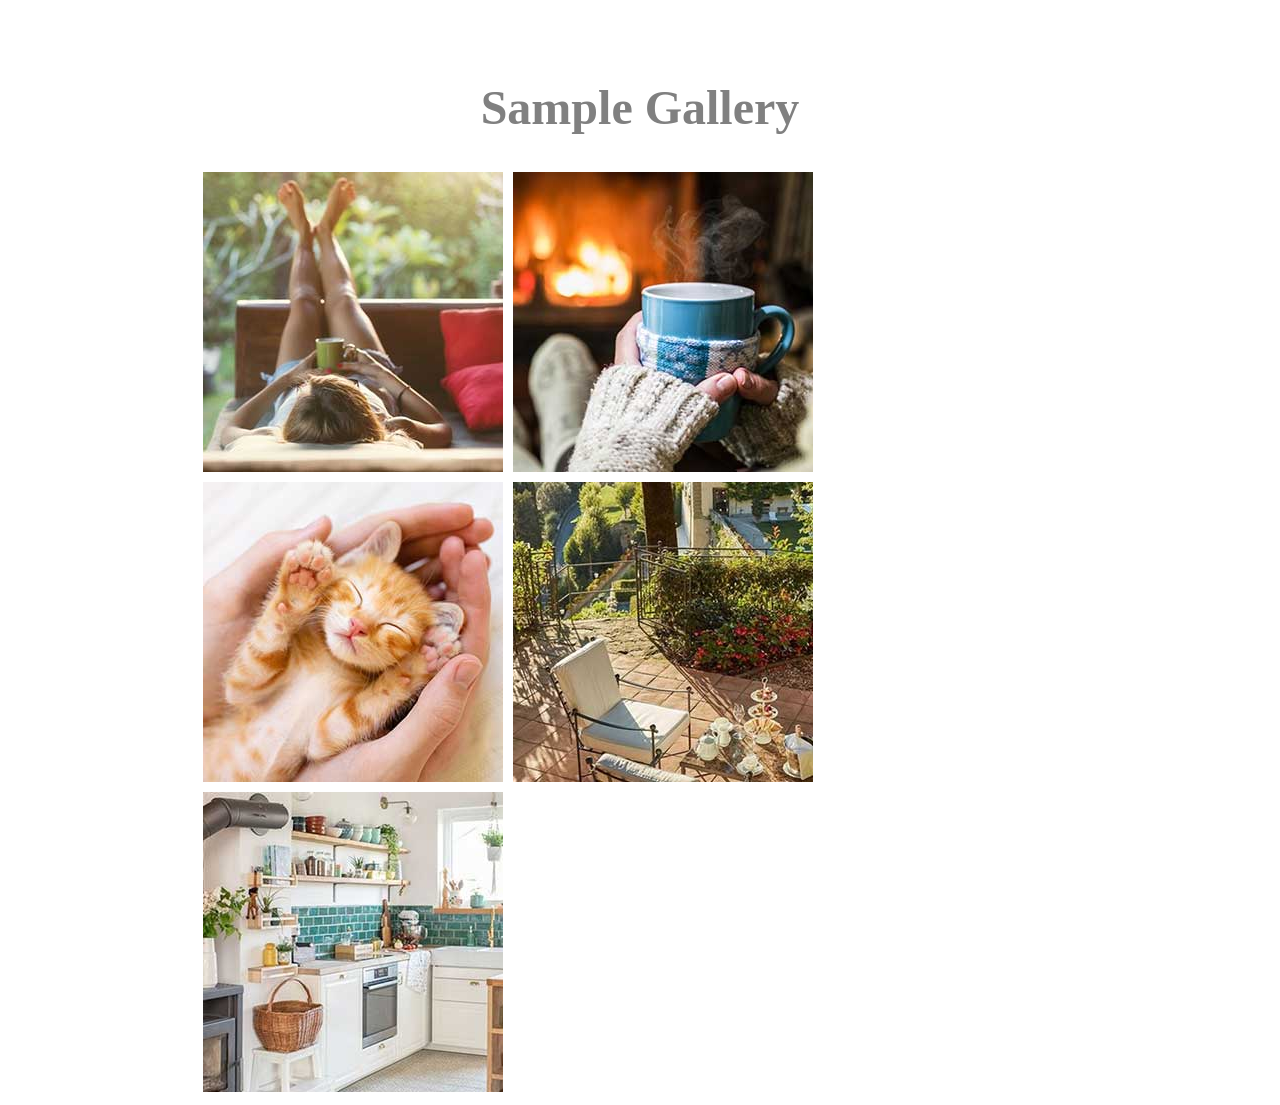
==== index.html @ cf76df8a "Rename read-text-file.html to index.html" ====
<!DOCTYPE html>
<html lang="en">

<head>
    <meta charset="UTF-8">
    <meta name="viewport" content="width=device-width, initial-scale=1.0">
    <title>Gallery</title>
    <link rel="stylesheet" href="index.css">
</head>

<body>
    <div class="inner-wrapper">
        <h1>Sample Gallery</h1>
        <div class="flex-gallery">
            <div class="gallery-item">
                <img src="images/item01/item01.jpg" alt="image01">
            </div>
            <div class="gallery-item">
                <img src="images/item02/item02.jpg" alt="image02">
            </div>
            <div class="gallery-item">
                <img src="images/item03/item03.jpg" alt="image03">
            </div>
            <div class="gallery-item">
                <img src="images/item04/item04.jpg" alt="image04">
            </div>
            <div class="gallery-item">
                <img src="images/item05/item05.jpg" alt="image05">
            </div>
        </div>
    </div>
    <div class="subgallery">
        <button>Close</button>
        <div class="inner-wrapper"></div>
    </div>

    <script src="index.js"></script>

    <script>
        // fetch("description.txt")
        //     .then(Response => Response.text())
        //     .then(data => {
        //         console.log(data);
        //     });
    </script>
</body>

</html>
---- index.css ----
.inner-wrapper {
    text-align: center;
    max-width: 70%;
    margin: 0 auto;
}

h1 {
    font-size: 3em;
    color: grey;
    padding-top: 3rem;
}

.flex-gallery {
    display: flex;
    flex-wrap: wrap;
}

.gallery-item {
    padding: 5px;
}

img {
    display: block;
}

.subgallery {
    position: fixed;
    top: 0;
    right: 0;
    bottom: 0;
    left: 0;    
    display: none;
    background-color: rgba(0, 0, 0, 0.7);
}

.subgallery.active {
    display: block;
}

button {
    position: absolute;
    right: 10px;
    text-transform: uppercase;
    color: white;
    background: none;
    border: none;
    padding: 20px 10px;
    cursor: pointer;
}

.subgallery .inner-wrapper img {
    /* width: 750px;
    height: 500px; */
}
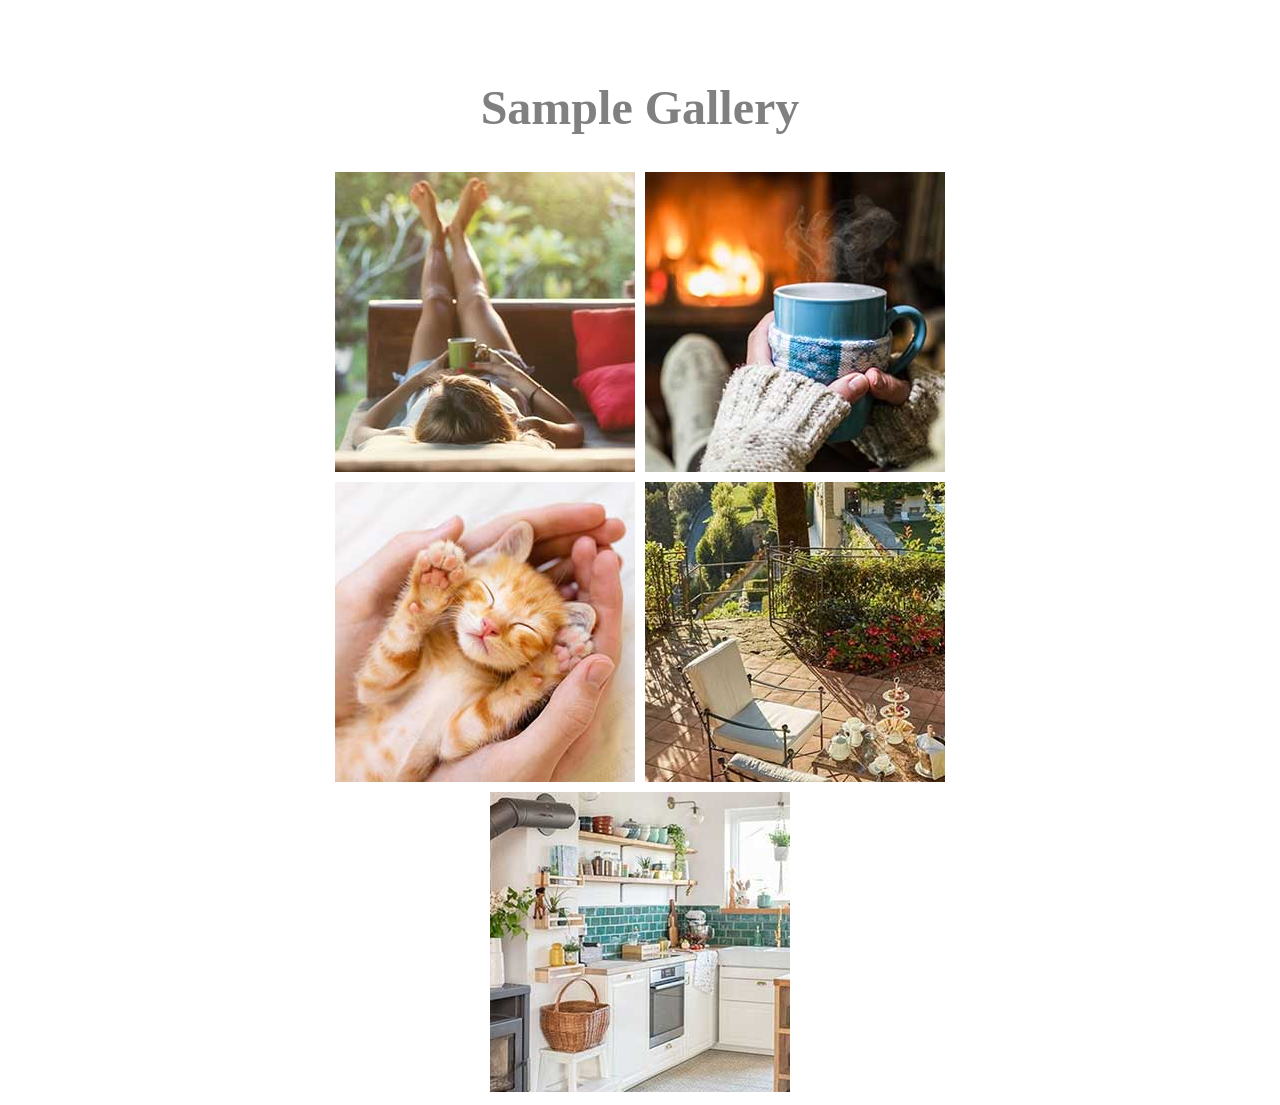
==== commit 84e61d22: "Subgallery adjustments" ====
--- a/index.html
+++ b/index.html
@@ -31,18 +31,28 @@
     </div>
     <div class="subgallery">
         <button>Close</button>
-        <div class="inner-wrapper"></div>
+        <div class="inner-wrapper">
+            <div class="content-holder">
+                <div class="project-images">
+                    <!-- <img src="images/item01/item01-big.jpg" alt="">
+                    <img src="images/item01/item01-big.jpg" alt="">
+                    <img src="images/item01/item01-big.jpg" alt=""> -->
+                </div>
+                <div class="description">
+                    <div class="titles">
+                        <h2>Име на клиент</h2>
+                        <p>Тип продукт</p>
+                    </div>
+                    <div class="text">
+                        <!-- <p>Thoughtful street art is like good fiction – it speaks out on behalf of everyone, for us all to see. -->
+                    </div>
+                    </p>
+                </div>
+            </div>
+        </div>
     </div>
 
     <script src="index.js"></script>
-
-    <script>
-        // fetch("description.txt")
-        //     .then(Response => Response.text())
-        //     .then(data => {
-        //         console.log(data);
-        //     });
-    </script>
 </body>
 
-</html>
+</html>
--- a/index.css
+++ b/index.css
@@ -13,6 +13,7 @@
 .flex-gallery {
     display: flex;
     flex-wrap: wrap;
+    justify-content: center;
 }
 
 .gallery-item {
@@ -28,13 +29,17 @@
     top: 0;
     right: 0;
     bottom: 0;
-    left: 0;    
+    left: 0;
     display: none;
     background-color: rgba(0, 0, 0, 0.7);
 }
 
 .subgallery.active {
     display: block;
+}
+
+.noscroll {
+    overflow: hidden;
 }
 
 button {
@@ -48,7 +53,49 @@
     cursor: pointer;
 }
 
-.subgallery .inner-wrapper img {
-    /* width: 750px;
-    height: 500px; */
+.subgallery p {
+    font-size: 1.2em;
+    line-height: 1.5em;
+}
+
+.subgallery>.inner-wrapper {
+    overflow-x: auto;
+    max-width: 90%;
+    height: 90%;
+    background-color: white;
+    margin-top: 4rem;
+}
+
+.subgallery .content-holder {
+    width: 80%;
+    margin: 0 auto;
+}
+
+.subgallery .inner-wrapper .project-images img {
+    width: 100%;
+}
+
+.description {
+    display: flex;
+    text-align: left;
+    justify-content: space-between;
+    align-items: baseline;
+}
+
+.description .titles h2, 
+.description .titles p {
+    margin: 0;
+}
+
+.subgallery .inner-wrapper .project-images img, 
+.subgallery .inner-wrapper .description {
+    margin: 3rem auto;
+}
+
+.subgallery .inner-wrapper .description .titles {
+    width: 40%;
+}
+
+.subgallery .inner-wrapper .description .text {
+    width: 60%;
 }
